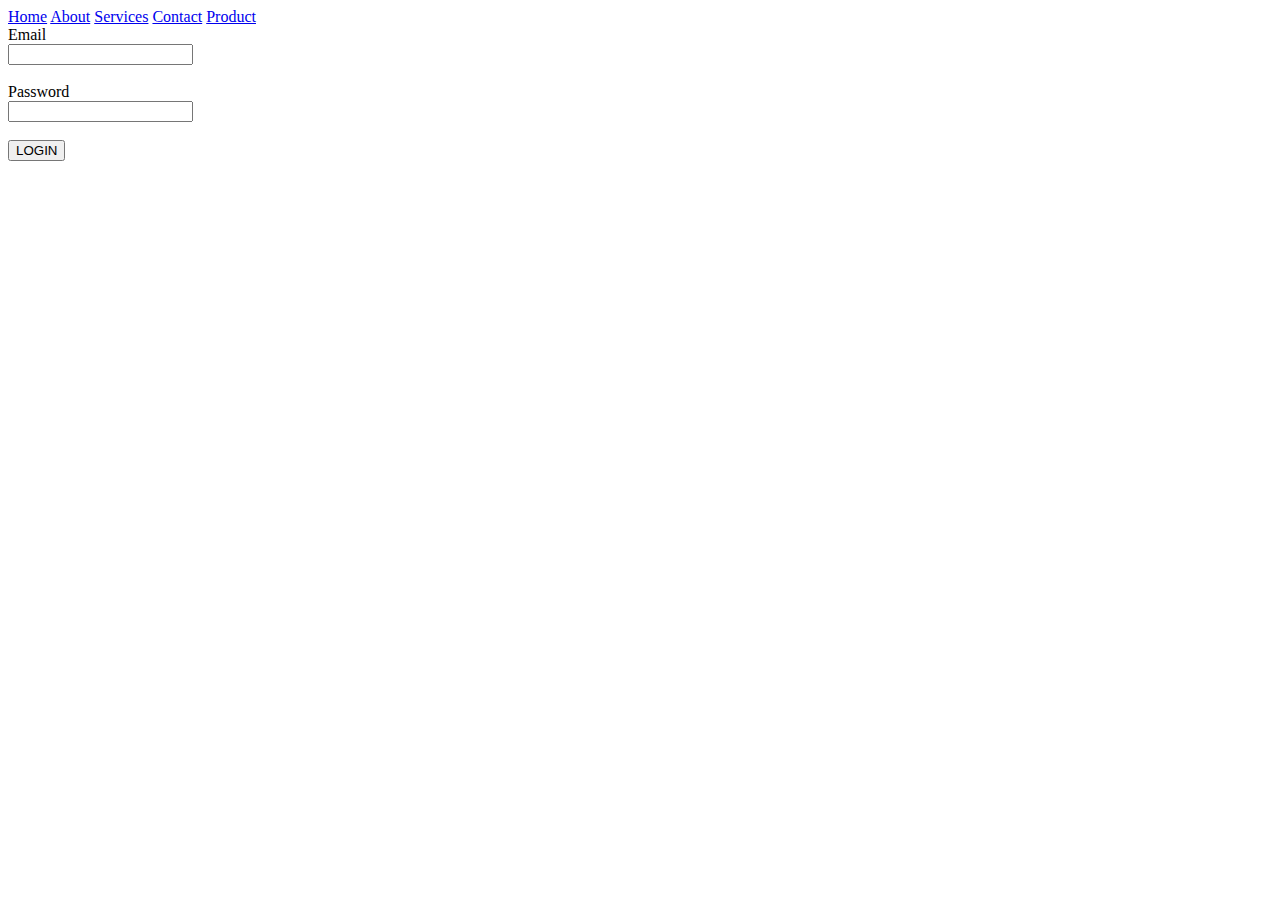
==== index.html @ d8390a3d "Working on files" ====
<!DOCTYPE html>
<html lang="en">
<head>
    <meta charset="UTF-8">
    <meta name="viewport" content="width=device-width, initial-scale=1.0">
    <title>Document</title>
    <link rel="stylesheet"s href="daddy.css">
</head>
<body>
    <div>
        <a href="cssassignVIII.html">Home</a>
        <a href="cssassignIV.html">About</a>
        <a href="cssassignIII.html">Services</a>
        <a href="cssassignIX.html">Contact</a>
        <a href="cssassignVII.html">Product</a>   
    </div>  
    <form>
        
        <label for="useremail">Email</label><br>
        <input type="email" name="Email" id="useremail"><br><br>

        <label for="userpassword">Password</label><br>
        <input type="password" name="Password" id="userpassword"><br><br>
      
        <button>LOGIN</button>
    </form>
    
</body>
</html>
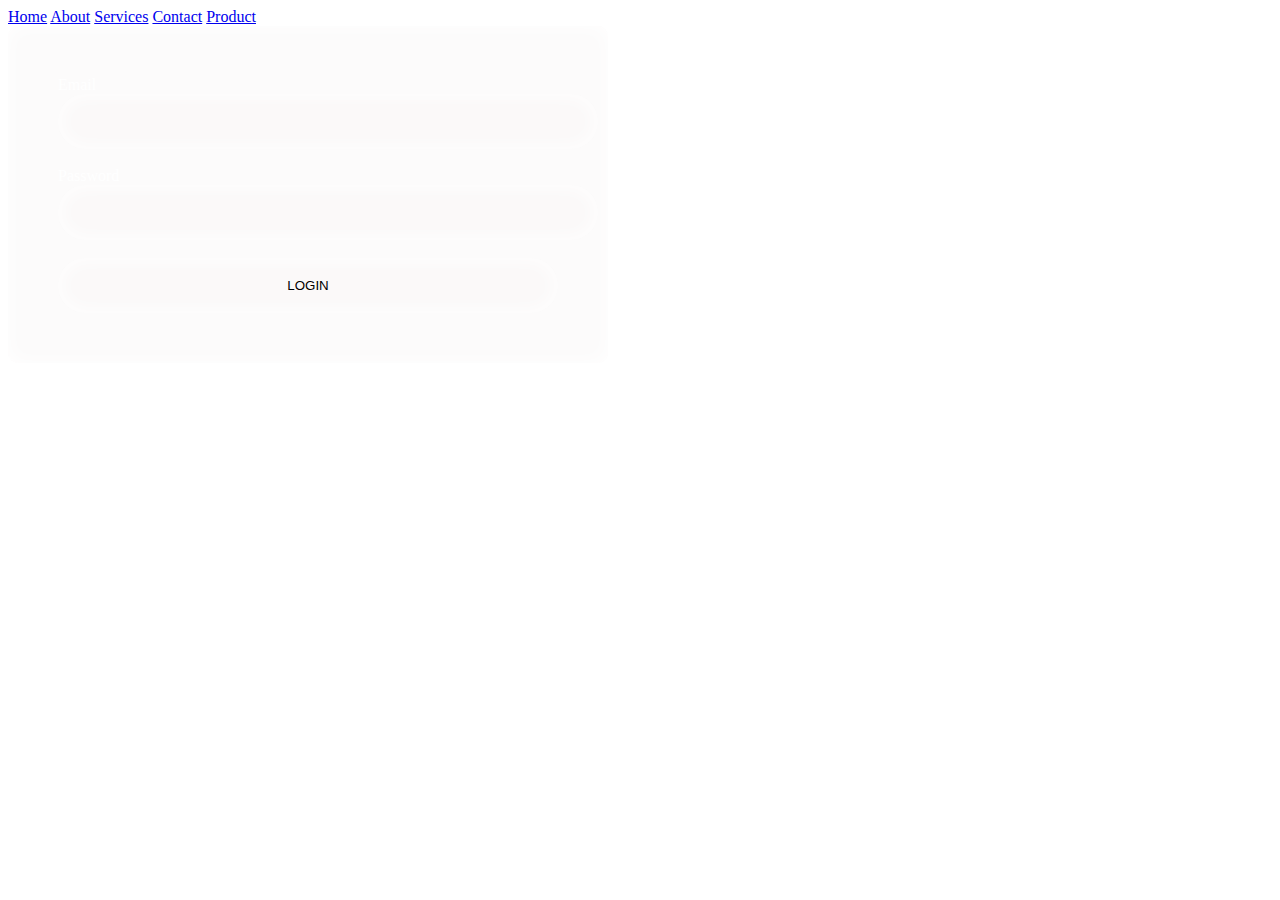
==== commit f48eacc0: "more uploading" ====
--- a/index.html
+++ b/index.html
@@ -10,7 +10,7 @@
     <div>
         <a href="cssassignVIII.html">Home</a>
         <a href="cssassignIV.html">About</a>
-        <a href="cssassignIII.html">Services</a>
+        <a href="index.html">Services</a>
         <a href="cssassignIX.html">Contact</a>
         <a href="cssassignVII.html">Product</a>   
     </div>  
--- a/daddy.css
+++ b/daddy.css
@@ -0,0 +1,33 @@
+body{
+    background-image: url("myimages/Chinko.png");
+}
+
+
+
+form{
+    background: rgba(246, 243, 243, 0.3);
+    width: 500px;
+    padding: 50px 50px;
+    border-radius: 10px;
+    box-shadow: inset 0px 0px 20px white;
+}
+input{
+    border: none;
+    padding: 20px;
+    border-radius: 100px;
+    box-shadow: inset 0px 0px 20px white;
+    background: rgba(248, 244, 244, 0.3);
+    width: 100%;
+}
+label{
+    color: white;
+}
+button{
+    border: none;
+    padding: 20px;
+    width: 200px;
+    background: rgba(249, 246, 246, 0.3);
+    box-shadow: inset 0px 0px 20px white;
+    border-radius: 100px;
+    width: 100%;
+}